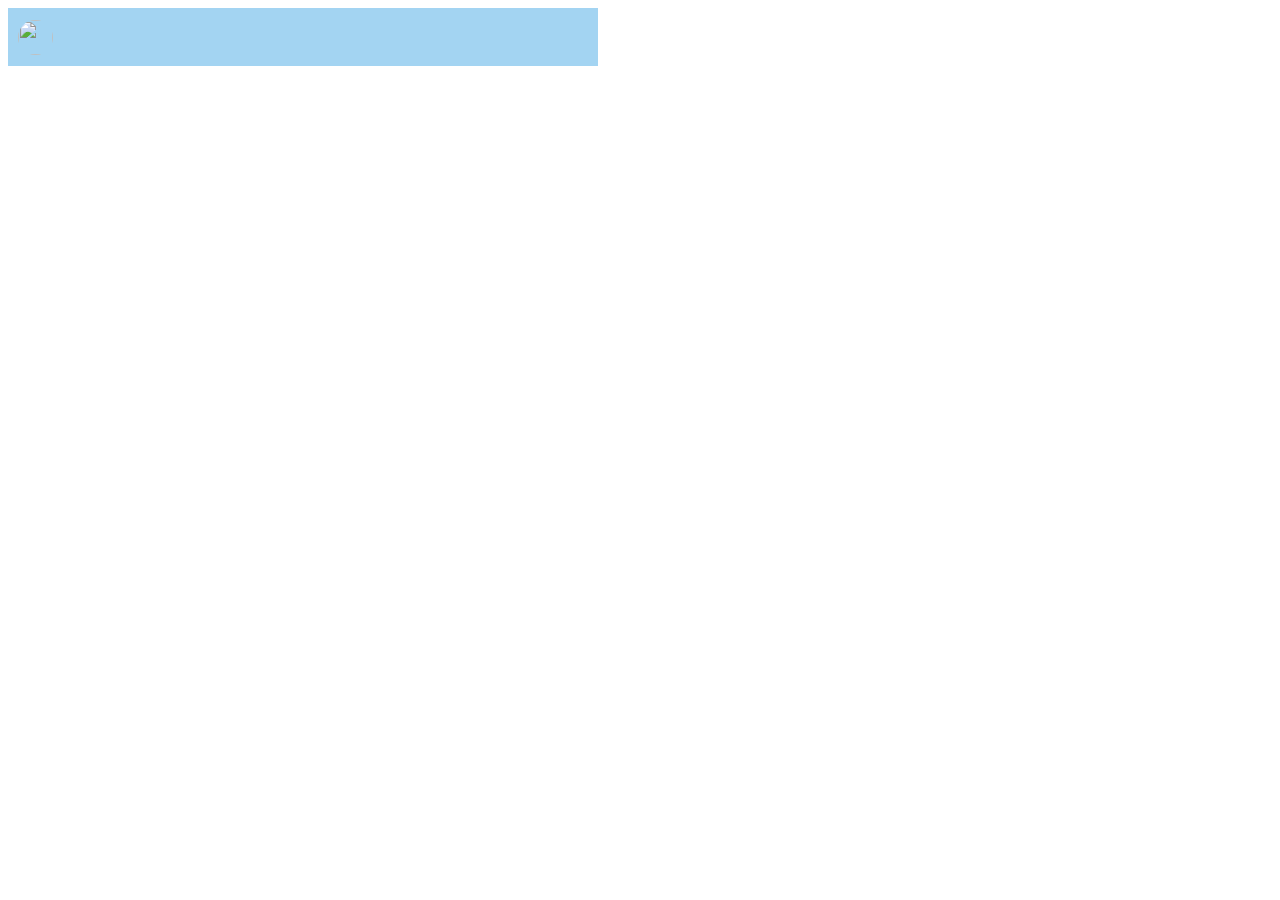
==== view/compose_twat.html @ 2ad6f271 "more changes" ====
<!DOCTYPE html>
<html lang="en">
<head>
    <meta charset="UTF-8">
    <link href="assets/style/home_style.css" type="text/css" rel="stylesheet">
</head>
<body>
<div id="twat_box">
    <img id="twat_box_icon" src="">
</div>

<script>
    function profIcon() {
        var request = new XMLHttpRequest();
        request.open("GET", "../controller/profileController.php");
        request.onreadystatechange = function (ev) {
            if(this.status == 200 && this.readyState == 4){
                var response = JSON.parse(this.responseText);
                var img = document.getElementById("twat_box_icon");
                img.src = response['user_pic'];
            }
        };
        request.send();
    }
</script>
</body>
</html>
---- view/assets/style/home_style.css ----
.home_profile{
    width: 288px;
    height: 212px;
    box-sizing: border-box;
    background-color: white;
}
.home_profile_cover{
    width: 100%;
    height: 95px;
    background-color: #1da1f2;
}
.home_profile_img{
    height: 68px;
    width: 68px;
    border-radius: 50%;
    border:2px solid white;
    margin-top:-20px;
    margin-left:5px;
    float:left;
}
#profile_h2{
    margin-left: 10px;
    margin-top:10px;
    float:left;
}

#profile_h4{
   float:left;
    margin-left:-20%;
    margin-top:20px;
    color: #657786;
}
.home_profile_stats{
    box-sizing: border-box;
}
.profile_ul{
    list-style-type: none;
    width: 100%;
    margin:0;
    padding:0;
    display: flex;
}
li {
    width:33%;
    text-align: center;
    font-weight: bold;
    margin-top:18px;
}
.home_profile_name{
    margin-bottom:-10px;
}
/*24.03.2017 Boris*/
.home_wrap{
    width: 1190px;
    height: 1000px;
    margin:auto;
    padding-top: 60px;
    border:1px solid black;
}
#hm_prof_img{
    position: relative;
}
#cover{
    width: 100%;
    height: 95px;
}
#home_left_div{
    float: left;
    height: 600px;
    width: 288px;
    border:1px solid black;
}
#home_mid_div{
    float: left;
    width: 590px;
    height: 2000px;
    border:1px solid black;
    margin-left:10px;
}
#home_right_div{
    float: left;
    height: 600px;
    width: 288px;
    border:1px solid black;
    margin-left:8px;
}
/*compose_twat.html*/
#twat_box{
    height: 58px;
    width: 590px;
    background-color: #A3D4F2;
}
#twat_box_icon{
    height: 35px;
    width: 35px;
    border-radius:50%;
    margin-left:10px;
    margin-top:12px;
}
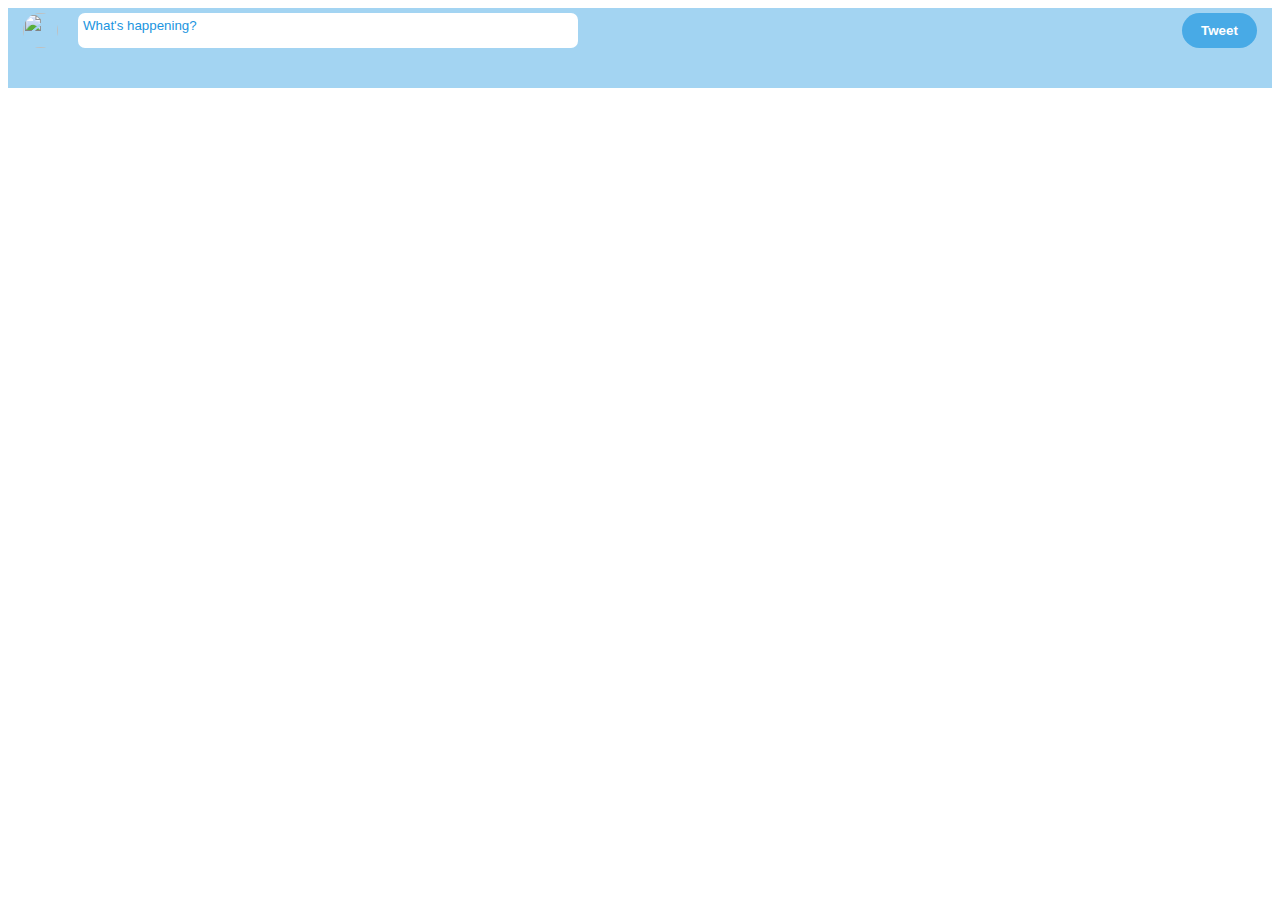
==== commit 27fc7102: "fixing my git folder" ====
--- a/view/compose_twat.html
+++ b/view/compose_twat.html
@@ -7,20 +7,51 @@
 <body>
 <div id="twat_box">
     <img id="twat_box_icon" src="">
+    <textarea id="compose_twat_text" placeholder="What's happening?" oninput="buttonEvent(this.innerHTML)"
+              onfocus="showButton()" onfocusout="setTimeout(hideButton,1000)"></textarea>
+    <button id="twat_button" onclick="add_tweet()">Tweet</button>
 </div>
+<script>
+    var request = new XMLHttpRequest();
+    request.open("GET", "../controller/profileController.php");
+    request.onreadystatechange = function (ev) {
+        if (this.status == 200 && this.readyState == 4) {
+            var response = JSON.parse(this.responseText);
+            var img = document.getElementById("twat_box_icon");
+            var img2 = document.getElementById("profile_icon");
+            img.src = response['user_pic'];
+            img2.src = response['user_pic'];
+        }
+    };
+    request.send();
 
-<script>
-    function profIcon() {
+    function showButton() {
+        var twat_div = document.getElementById("twat_box");
+        twat_div.style.paddingBottom = "40px";
+//        document.getElementById("twat_button").style.visibility="visible";
+    }
+
+    function hideButton() {
+        var twat_div = document.getElementById("twat_box");
+        twat_div.style.paddingBottom = "40px";
+//        document.getElementById("twat_button").style.visibility="hidden";
+    }
+
+    function add_tweet() {
+        var text = document.getElementById("compose_twat_text").value;
         var request = new XMLHttpRequest();
-        request.open("GET", "../controller/profileController.php");
+        request.open("GET", "../controller/tweetController.php?text=" + text);
         request.onreadystatechange = function (ev) {
-            if(this.status == 200 && this.readyState == 4){
-                var response = JSON.parse(this.responseText);
-                var img = document.getElementById("twat_box_icon");
-                img.src = response['user_pic'];
+            if (this.status == 200 && this.readyState == 4) {
+
             }
         };
         request.send();
+        location.reload();
+    }
+
+    function buttonEvent(a) {
+
     }
 </script>
 </body>
--- a/view/assets/style/home_style.css
+++ b/view/assets/style/home_style.css
@@ -25,7 +25,7 @@
 }
 
 #profile_h4{
-   float:left;
+    float:left;
     margin-left:-20%;
     margin-top:20px;
     color: #657786;
@@ -40,7 +40,7 @@
     padding:0;
     display: flex;
 }
-li {
+.profile_ul li {
     width:33%;
     text-align: center;
     font-weight: bold;
@@ -74,26 +74,172 @@
     float: left;
     width: 590px;
     height: 2000px;
-    border:1px solid black;
     margin-left:10px;
+    box-sizing: border-box;
+    border:1px solid black;
 }
 #home_right_div{
     float: left;
     height: 600px;
     width: 288px;
-    border:1px solid black;
     margin-left:8px;
+    border:1px solid black;
+    padding: 0;
 }
 /*compose_twat.html*/
 #twat_box{
-    height: 58px;
-    width: 590px;
+    padding-top: 5px;
+    height: auto;
+    width: 100%;
     background-color: #A3D4F2;
+    padding-bottom: 40px;
+
 }
 #twat_box_icon{
     height: 35px;
     width: 35px;
     border-radius:50%;
-    margin-left:10px;
-    margin-top:12px;
-}+    margin-left:15px;
+    position: absolute;
+}
+#compose_twat_text{
+    width:500px;
+    height:35px;
+    margin-left:70px;
+    resize: none;
+    font-family: Lato;
+    padding: 5px;
+    box-sizing: border-box;
+    border-radius: 7px;
+    border:0;
+    vertical-align: top;
+
+}
+#twat_button{
+    float:right;
+    margin-right:15px;
+    border-radius: 100px;
+    width: 75px;
+    height: 35px;
+    background-color: #48AAE6;
+    font-weight: bold;
+    border: none;
+    font-family: sans-serif;
+    color: white;
+    cursor: pointer;
+    /*visibility: hidden;*/
+}
+#twat_button:hover {
+    background-color: #006dbf;
+}
+#compose_twat_text:focus{
+    min-height: 80px;
+    overflow: hidden;
+    outline: none;
+    border:2px solid rgba(36,120,255,0.5);
+
+}
+#compose_twat_text::placeholder{
+    color:#1B95E0;
+    font-family: sans-serif;
+}
+.ownTweets{
+    background-color: white;
+    width: 100%;
+    height: 100px;
+    border:1px solid lightgray;
+    box-sizing: border-box;
+}
+
+
+/*-----------------Random Users CSS 29.03.2018-----------------*/
+#who_to_follow{
+    width: 100%;
+    height: 20%;
+    box-sizing: border-box;
+}
+#who_to_follow h1{
+    font-size: 17px;
+    font-weight: bold;
+    font-family: "Helvetica Neue",Helvetica,Arial,sans-serif;
+    padding: 25px 0 0 20px;
+    float: left;
+}
+#who_to_follow a{
+    font-size: 13px;
+    float: left;
+    padding: 28px 0 0 10px;
+    color: #2b97df;
+    text-decoration: none;
+    font-family: "Helvetica Neue",Helvetica,Arial,sans-serif;
+}
+#who_to_follow a:hover{
+    text-decoration: underline;
+}
+#first{
+    width: 100%;
+    height: 20%;
+    border-bottom: 1px solid rgba(209, 209, 209, 0.3);
+}
+#random_img_div{
+    margin: 4% 0 0 40px;
+    width: 50px;
+    height: 50px;
+    border-radius: 50%;
+    overflow: hidden;
+
+}
+#random_img{
+    width: 50px;
+    height: 50px;
+}
+#random_name{
+    font-size: 17px;
+    font-weight: bold;
+    font-family: "Helvetica Neue",Helvetica,Arial,sans-serif;
+    left: 100px;
+    margin-top: -50px;
+}
+#a_name{
+    color: black;
+    text-decoration: none;
+}
+#a_name:hover{
+    color: #2b97df;
+    text-decoration: underline;
+}
+.follow_btn {
+    height: 25px;
+    width: 80px;
+    border-radius: 33px;
+    border: 1px solid #2b97df;
+    background-color: transparent;
+    color: #2b97df;
+    font-weight: bold;
+    margin: 7px 0 0 100px;
+    outline: none;
+    cursor: pointer;
+}
+.follow_btn:hover {
+    background-color: rgba(49, 175, 255, 0.2);
+}
+#last_div{
+    width: 100%;
+    height: 20%;
+
+}
+#last_div h1{
+    font-size: 13px;
+    color: #2b97df;
+    margin: 25px 40px 7px 40px;
+    font-family: "Helvetica Neue",Helvetica,Arial,sans-serif;
+    cursor: pointer;
+}
+#last_div h1:hover{
+    text-decoration: underline;
+}
+#random_users{
+    margin-top:0;
+    width: 288px;
+}
+
